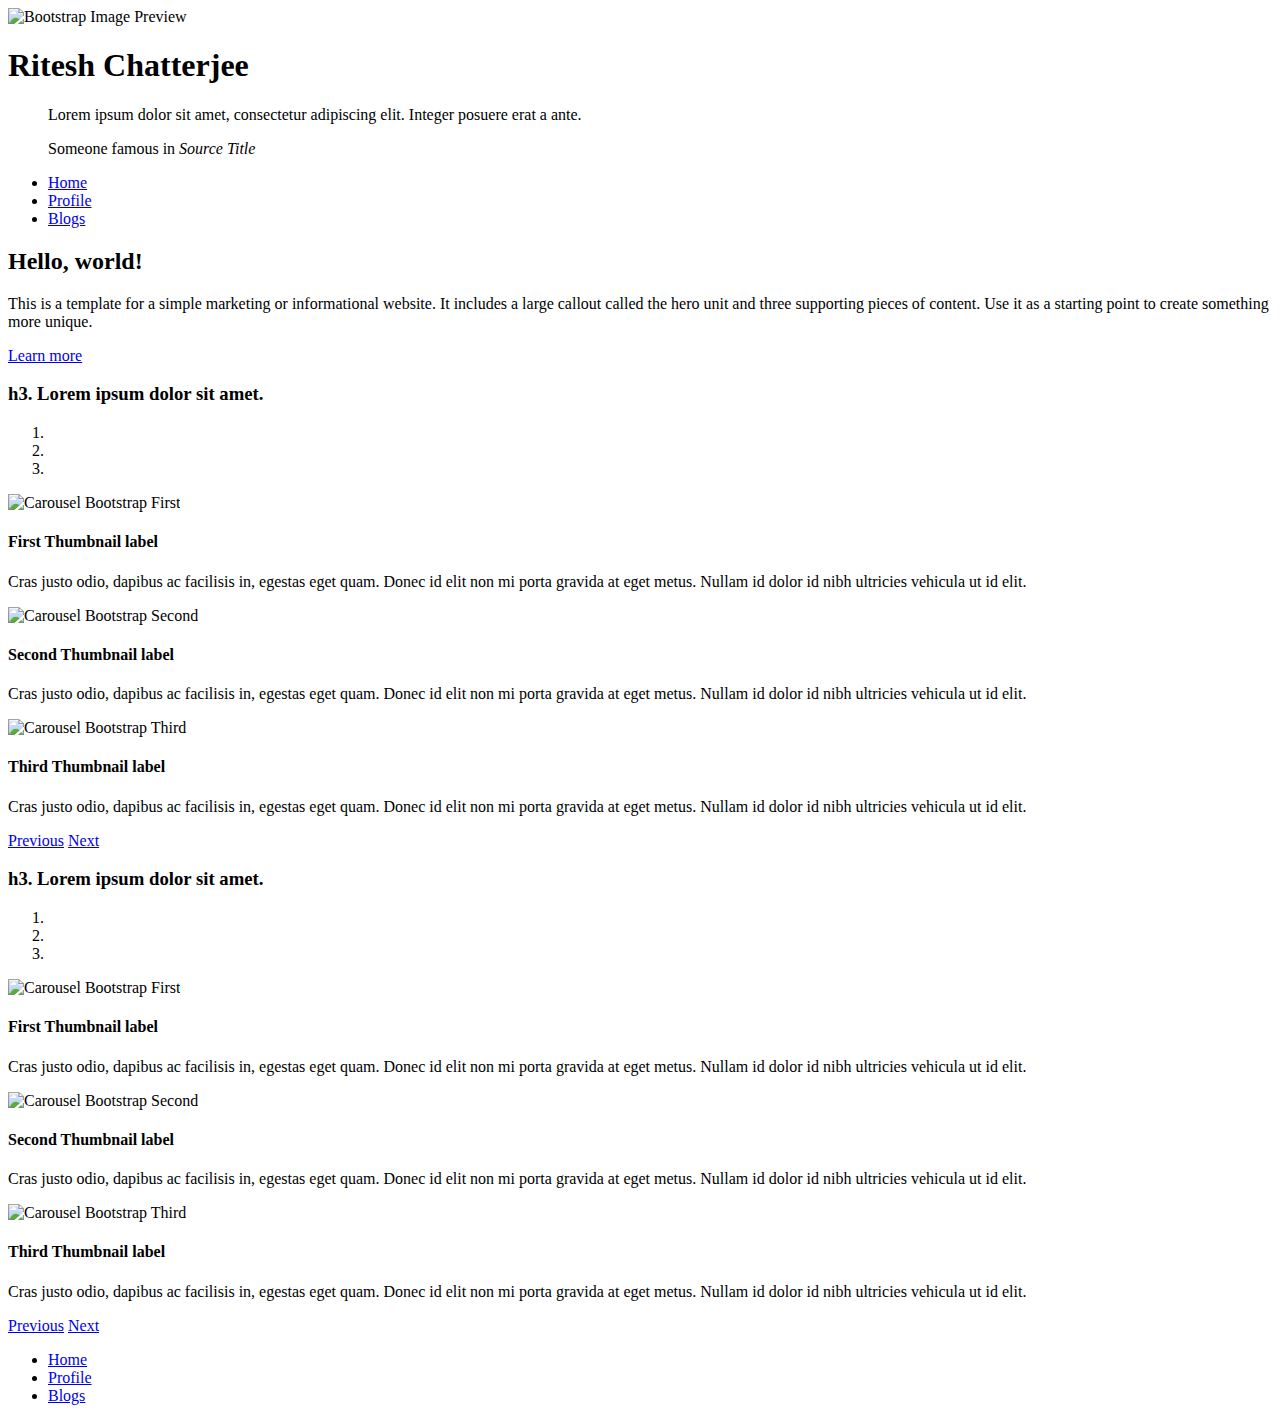
==== Blogs.html @ 948de346 "small fix" ====
<!DOCTYPE html>
<html lang="en">
  <head>
    <meta charset="utf-8">
    <meta http-equiv="X-UA-Compatible" content="IE=edge">
    <meta name="viewport" content="width=device-width, initial-scale=1">

    <title>Ritesh Chatterjee</title>

    <meta name="description" content="A Small peek at Ritesh's Blog Collection">
    <meta name="author" content="ritespzs12">

    <link href="css/bootstrap.min.css" rel="stylesheet">
    <link href="css/style.css" rel="stylesheet">

  </head>
  <body>

    <div class="container-fluid">
	<div class="row">
		<div class="col-md-12">
			<div class="row">
				<div class="col-md-3">
					<img alt="Bootstrap Image Preview" src="Asset/Ritesh.jpg">
				</div>
				<div class="col-md-9">
					<div class="page-header">
						<h1>
							Ritesh Chatterjee
						</h1>
					</div>
					<blockquote class="blockquote">
						<p class="mb-0">
							Lorem ipsum dolor sit amet, consectetur adipiscing elit. Integer posuere erat a ante.
						</p>
						<footer class="blockquote-footer">
							Someone famous in <cite>Source Title</cite>
						</footer>
					</blockquote>
				</div>
			</div>
			<ul class="nav nav-pills">
				<li class="nav-item">
					<a class="nav-link" href="index.html">Home</a>
				</li>
				<li class="nav-item">
					<a class="nav-link" href="Profile.html">Profile</a>
				</li>
				<li class="nav-item">
					<a class="nav-link active" href="Blogs.html">Blogs</a>
				</li>
			</ul>
			<div class="jumbotron">
				<h2>
					Hello, world!
				</h2>
				<p>
					This is a template for a simple marketing or informational website. It includes a large callout called the hero unit and three supporting pieces of content. Use it as a starting point to create something more unique.
				</p>
				<p>
					<a class="btn btn-primary btn-large" href="#">Learn more</a>
				</p>
			</div>
		</div>
	</div>
	<div class="row">
		<div class="col-md-12">
			<h3>
				h3. Lorem ipsum dolor sit amet.
			</h3>
			<div class="carousel slide" id="carousel-62528">
				<ol class="carousel-indicators">
					<li data-slide-to="0" data-target="#carousel-62528" class="active">
					</li>
					<li data-slide-to="1" data-target="#carousel-62528">
					</li>
					<li data-slide-to="2" data-target="#carousel-62528">
					</li>
				</ol>
				<div class="carousel-inner">
					<div class="carousel-item active">
						<img class="d-block w-100" alt="Carousel Bootstrap First" src="https://www.layoutit.com/img/sports-q-c-1600-500-1.jpg">
						<div class="carousel-caption">
							<h4>
								First Thumbnail label
							</h4>
							<p>
								Cras justo odio, dapibus ac facilisis in, egestas eget quam. Donec id elit non mi porta gravida at eget metus. Nullam id dolor id nibh ultricies vehicula ut id elit.
							</p>
						</div>
					</div>
					<div class="carousel-item">
						<img class="d-block w-100" alt="Carousel Bootstrap Second" src="https://www.layoutit.com/img/sports-q-c-1600-500-2.jpg">
						<div class="carousel-caption">
							<h4>
								Second Thumbnail label
							</h4>
							<p>
								Cras justo odio, dapibus ac facilisis in, egestas eget quam. Donec id elit non mi porta gravida at eget metus. Nullam id dolor id nibh ultricies vehicula ut id elit.
							</p>
						</div>
					</div>
					<div class="carousel-item">
						<img class="d-block w-100" alt="Carousel Bootstrap Third" src="https://www.layoutit.com/img/sports-q-c-1600-500-3.jpg">
						<div class="carousel-caption">
							<h4>
								Third Thumbnail label
							</h4>
							<p>
								Cras justo odio, dapibus ac facilisis in, egestas eget quam. Donec id elit non mi porta gravida at eget metus. Nullam id dolor id nibh ultricies vehicula ut id elit.
							</p>
						</div>
					</div>
				</div> <a class="carousel-control-prev" href="#carousel-62528" data-slide="prev"><span class="carousel-control-prev-icon"></span> <span class="sr-only">Previous</span></a> <a class="carousel-control-next" href="#carousel-62528" data-slide="next"><span class="carousel-control-next-icon"></span> <span class="sr-only">Next</span></a>
			</div>
		</div>
	</div>
	<div class="row">
		<div class="col-md-12">
			<h3>
				h3. Lorem ipsum dolor sit amet.
			</h3>
			<div class="carousel slide" id="carousel-686804">
				<ol class="carousel-indicators">
					<li data-slide-to="0" data-target="#carousel-686804" class="active">
					</li>
					<li data-slide-to="1" data-target="#carousel-686804">
					</li>
					<li data-slide-to="2" data-target="#carousel-686804">
					</li>
				</ol>
				<div class="carousel-inner">
					<div class="carousel-item active">
						<img class="d-block w-100" alt="Carousel Bootstrap First" src="https://www.layoutit.com/img/sports-q-c-1600-500-1.jpg">
						<div class="carousel-caption">
							<h4>
								First Thumbnail label
							</h4>
							<p>
								Cras justo odio, dapibus ac facilisis in, egestas eget quam. Donec id elit non mi porta gravida at eget metus. Nullam id dolor id nibh ultricies vehicula ut id elit.
							</p>
						</div>
					</div>
					<div class="carousel-item">
						<img class="d-block w-100" alt="Carousel Bootstrap Second" src="https://www.layoutit.com/img/sports-q-c-1600-500-2.jpg">
						<div class="carousel-caption">
							<h4>
								Second Thumbnail label
							</h4>
							<p>
								Cras justo odio, dapibus ac facilisis in, egestas eget quam. Donec id elit non mi porta gravida at eget metus. Nullam id dolor id nibh ultricies vehicula ut id elit.
							</p>
						</div>
					</div>
					<div class="carousel-item">
						<img class="d-block w-100" alt="Carousel Bootstrap Third" src="https://www.layoutit.com/img/sports-q-c-1600-500-3.jpg">
						<div class="carousel-caption">
							<h4>
								Third Thumbnail label
							</h4>
							<p>
								Cras justo odio, dapibus ac facilisis in, egestas eget quam. Donec id elit non mi porta gravida at eget metus. Nullam id dolor id nibh ultricies vehicula ut id elit.
							</p>
						</div>
					</div>
				</div> <a class="carousel-control-prev" href="#carousel-686804" data-slide="prev"><span class="carousel-control-prev-icon"></span> <span class="sr-only">Previous</span></a> <a class="carousel-control-next" href="#carousel-686804" data-slide="next"><span class="carousel-control-next-icon"></span> <span class="sr-only">Next</span></a>
			</div>
		</div>
	</div>
	<div class="row">
		<div class="col-md-12">
			<ul class="nav nav-pills">
				<li class="nav-item">
					<a class="nav-link" href="index.html">Home</a>
				</li>
				<li class="nav-item">
					<a class="nav-link" href="Profile.html">Profile</a>
				</li>
				<li class="nav-item">
					<a class="nav-link active" href="Blogs.html">Blogs</a>
				</li>
			</ul>
		</div>
	</div>
</div>

    <script src="js/jquery.min.js"></script>
    <script src="js/bootstrap.min.js"></script>
    <script src="js/scripts.js"></script>
  </body>
</html>
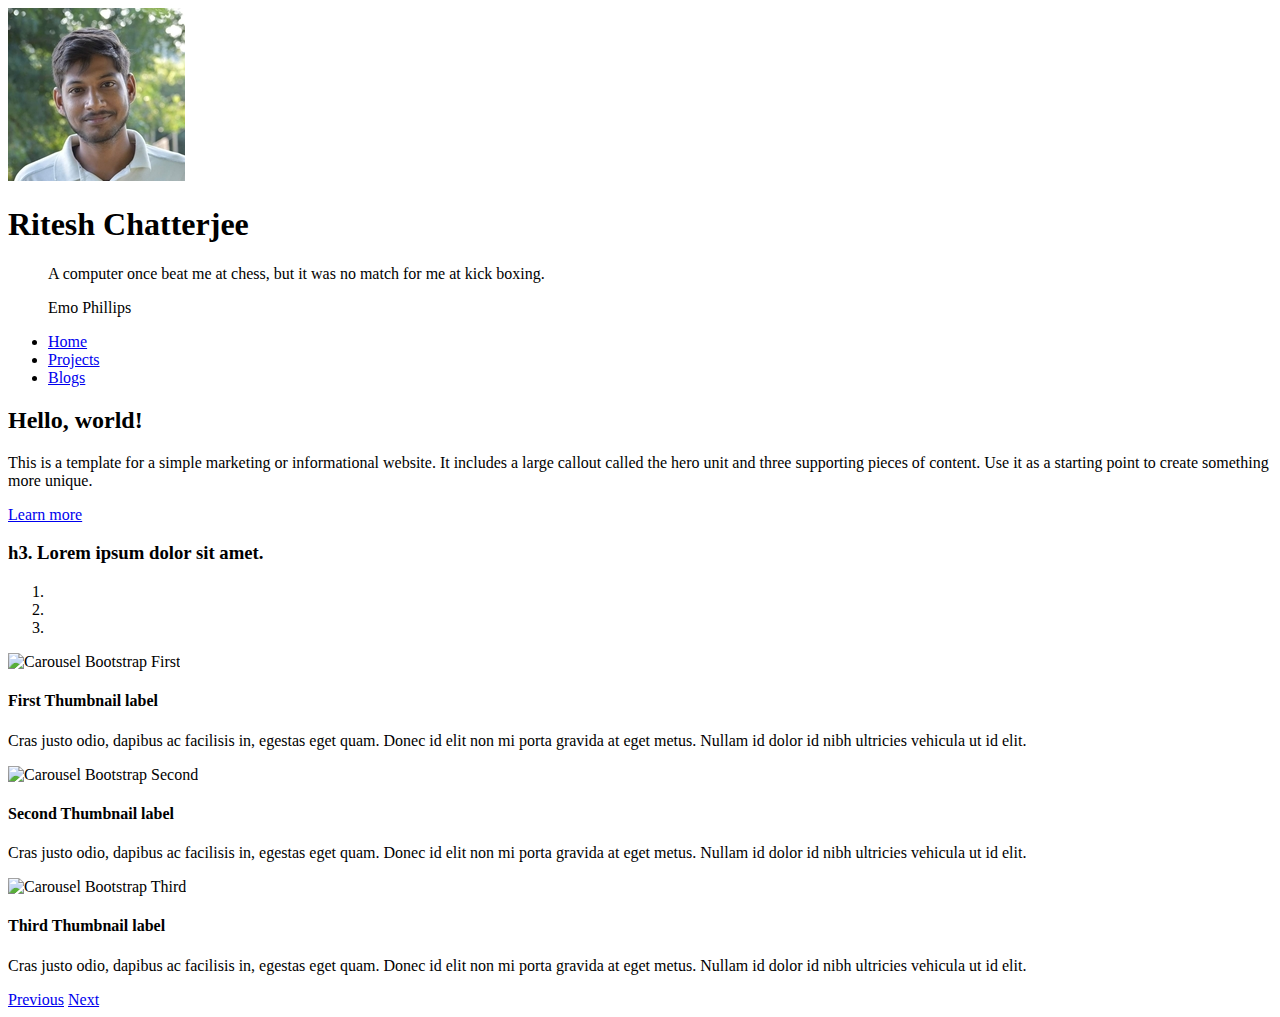
==== commit 05a431ae: "few changes" ====
--- a/Blogs.html
+++ b/Blogs.html
@@ -17,39 +17,40 @@
   <body>
 
     <div class="container-fluid">
-	<div class="row">
+	    <div class="row mx-4">
 		<div class="col-md-12">
-			<div class="row">
-				<div class="col-md-3">
-					<img alt="Bootstrap Image Preview" src="Asset/Ritesh.jpg">
-				</div>
-				<div class="col-md-9">
-					<div class="page-header">
-						<h1>
-							Ritesh Chatterjee
-						</h1>
-					</div>
-					<blockquote class="blockquote">
-						<p class="mb-0">
-							Lorem ipsum dolor sit amet, consectetur adipiscing elit. Integer posuere erat a ante.
-						</p>
-						<footer class="blockquote-footer">
-							Someone famous in <cite>Source Title</cite>
-						</footer>
-					</blockquote>
-				</div>
+		    <div class="row mb-2">
+			<div class="col-md-2">
+			    <img alt="Ritesh Chatterjee" src="Asset/RChat.jpg">
 			</div>
-			<ul class="nav nav-pills">
-				<li class="nav-item">
-					<a class="nav-link" href="index.html">Home</a>
-				</li>
-				<li class="nav-item">
-					<a class="nav-link" href="Profile.html">Profile</a>
-				</li>
-				<li class="nav-item">
-					<a class="nav-link active" href="Blogs.html">Blogs</a>
-				</li>
-			</ul>
+			<div class="col-md-10">
+			    <div class="page-header">
+				<h1>
+				    Ritesh Chatterjee
+				</h1>
+			    </div>
+			    <blockquote class="blockquote">
+				<p class="mb-2">
+				    A computer once beat me at chess, but it was no match for me at kick boxing.
+				</p>
+				<footer class="blockquote-footer">
+				    Emo Phillips
+				</footer>
+			    </blockquote>
+			</div>
+		    </div>
+                    <!-- copy this into all three pages! -->
+		    <ul class="nav nav-pills mb-2">
+			<li class="nav-item">
+			    <a class="nav-link" href="index.html">Home</a>
+			</li>
+			<li class="nav-item">
+			    <a class="nav-link" href="Profile.html">Projects</a>
+			</li>
+			<li class="nav-item">
+			    <a class="nav-link active" href="Blogs.html">Blogs</a>
+			</li>
+		    </ul>
 			<div class="jumbotron">
 				<h2>
 					Hello, world!
@@ -115,7 +116,7 @@
 			</div>
 		</div>
 	</div>
-	<div class="row">
+	<!-- <div class="row">
 		<div class="col-md-12">
 			<h3>
 				h3. Lorem ipsum dolor sit amet.
@@ -166,8 +167,8 @@
 				</div> <a class="carousel-control-prev" href="#carousel-686804" data-slide="prev"><span class="carousel-control-prev-icon"></span> <span class="sr-only">Previous</span></a> <a class="carousel-control-next" href="#carousel-686804" data-slide="next"><span class="carousel-control-next-icon"></span> <span class="sr-only">Next</span></a>
 			</div>
 		</div>
-	</div>
-	<div class="row">
+	</div> -->
+	<!-- <div class="row">
 		<div class="col-md-12">
 			<ul class="nav nav-pills">
 				<li class="nav-item">
@@ -181,7 +182,7 @@
 				</li>
 			</ul>
 		</div>
-	</div>
+	</div> -->
 </div>
 
     <script src="js/jquery.min.js"></script>
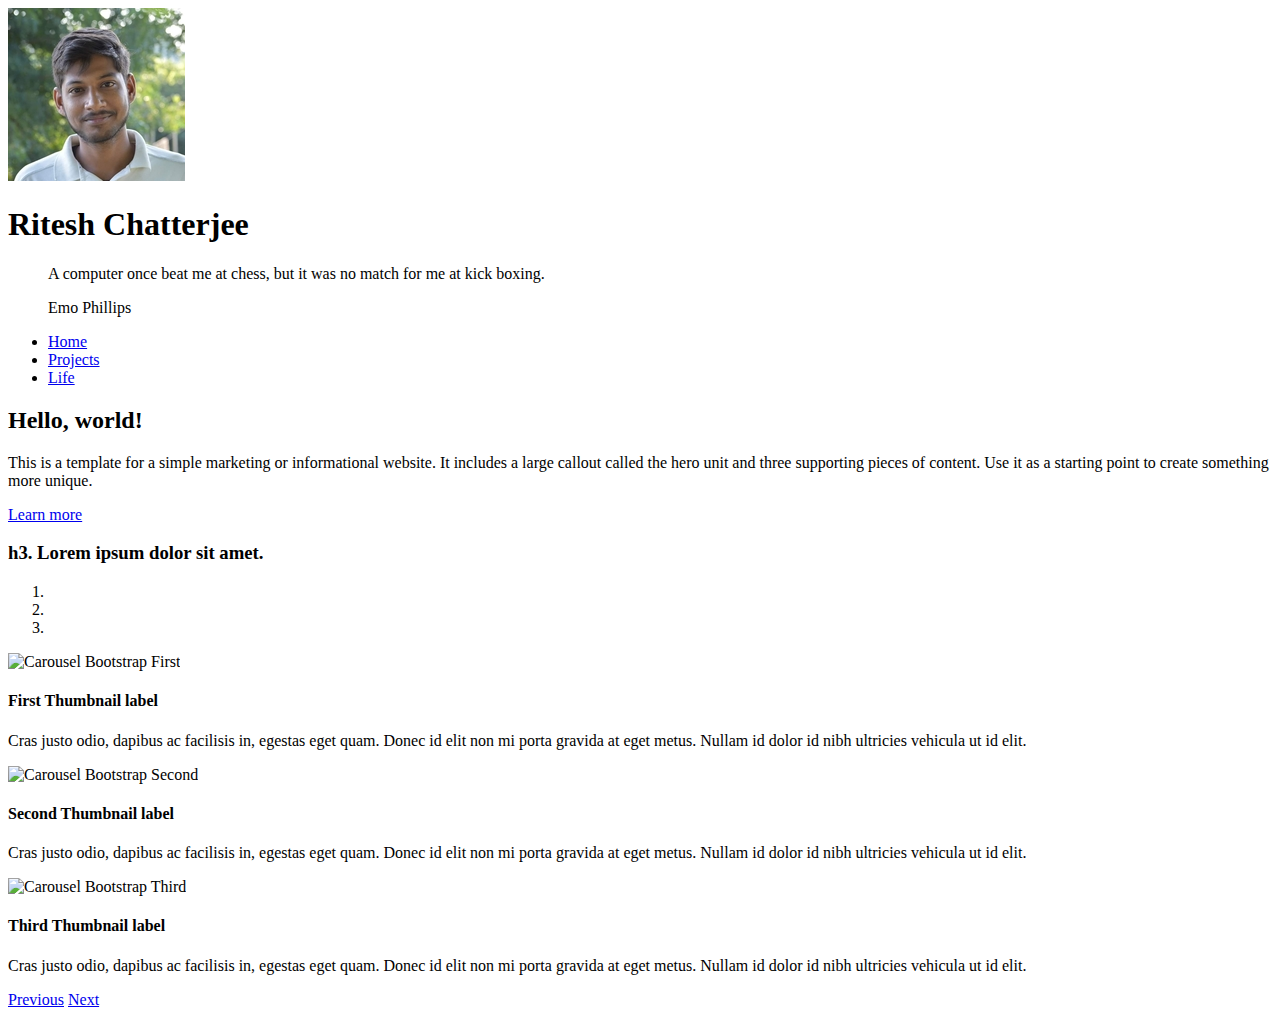
==== commit 4ac7e2fb: "small changes" ====
--- a/Blogs.html
+++ b/Blogs.html
@@ -41,15 +41,15 @@
 		    </div>
                     <!-- copy this into all three pages! -->
 		    <ul class="nav nav-pills mb-2">
-			<li class="nav-item">
-			    <a class="nav-link" href="index.html">Home</a>
-			</li>
-			<li class="nav-item">
-			    <a class="nav-link" href="Profile.html">Projects</a>
-			</li>
-			<li class="nav-item">
-			    <a class="nav-link active" href="Blogs.html">Blogs</a>
-			</li>
+				<li class="nav-item">
+				    <a class="nav-link" href="index.html">Home</a>
+				</li>
+				<li class="nav-item">
+				    <a class="nav-link" href="Profile.html">Projects</a>
+				</li>
+				<li class="nav-item">
+				    <a class="nav-link active" href="Blogs.html">Life</a>
+				</li>
 		    </ul>
 			<div class="jumbotron">
 				<h2>
